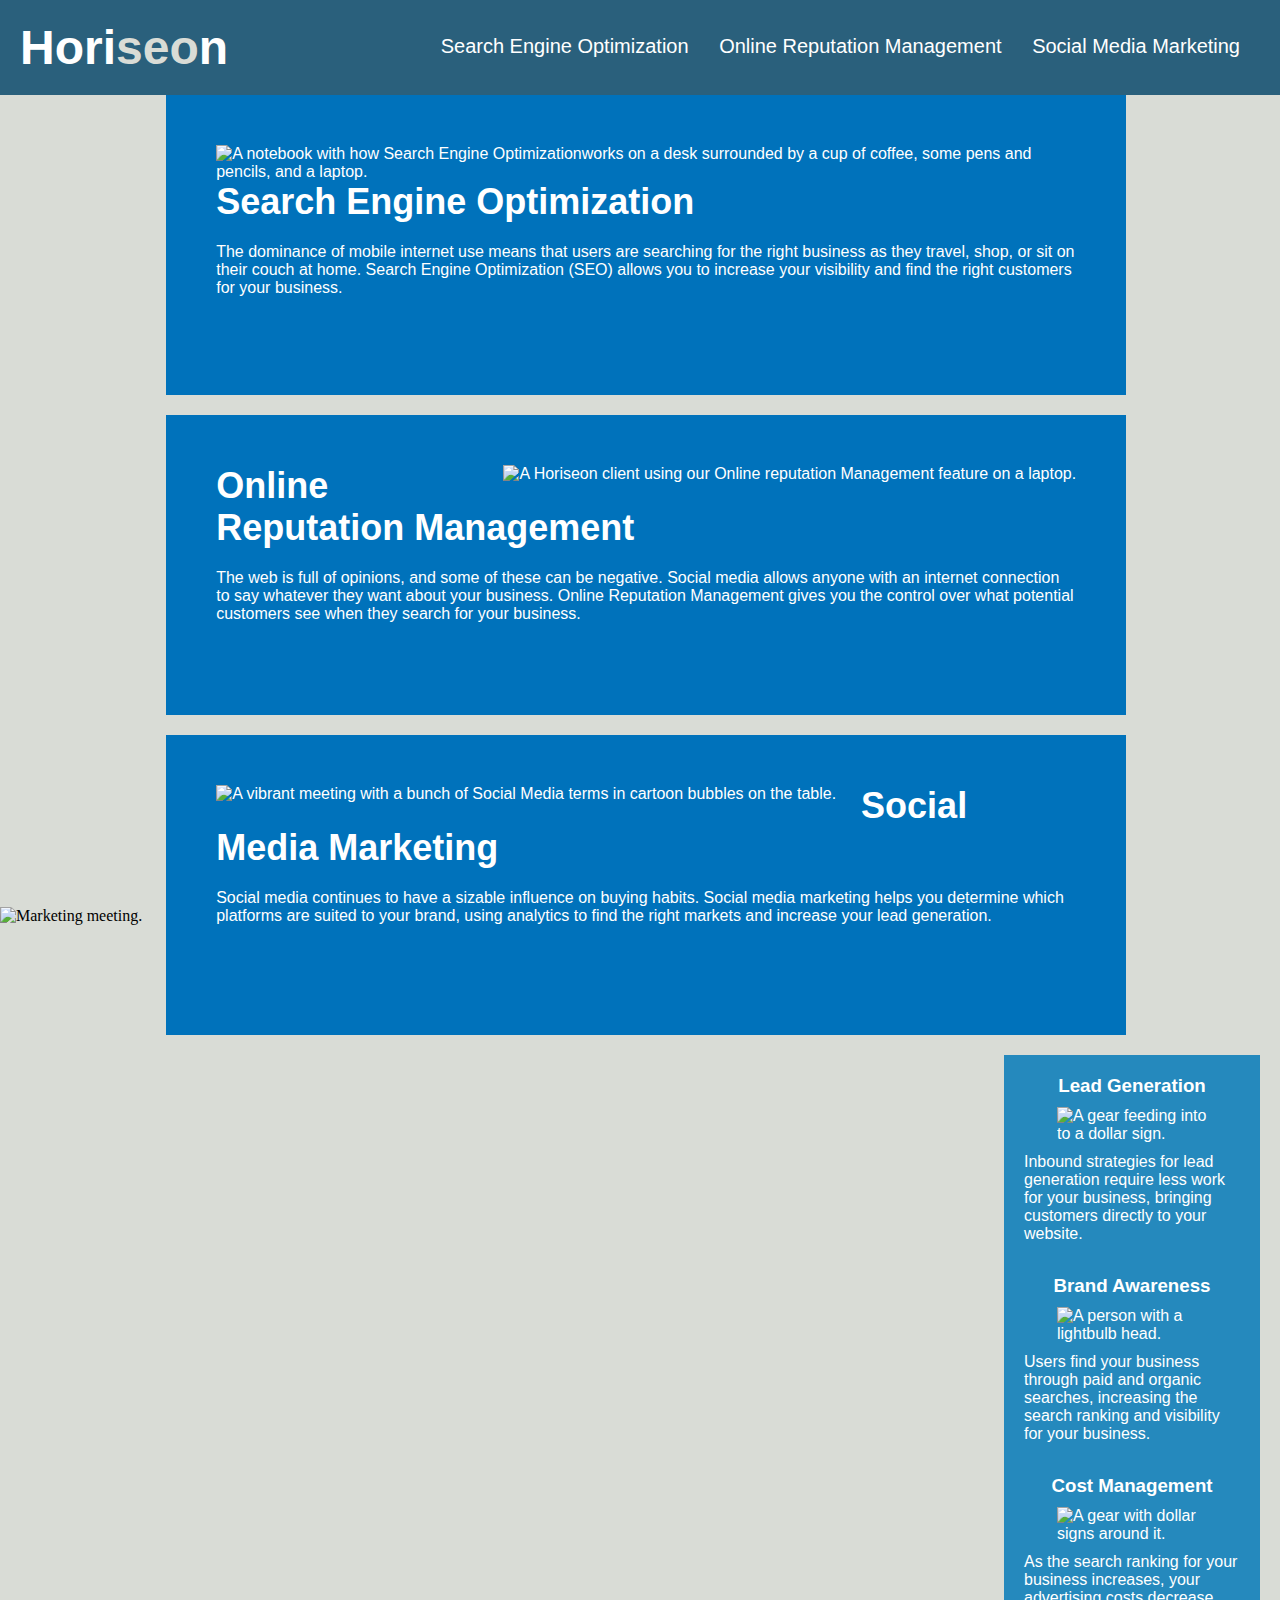
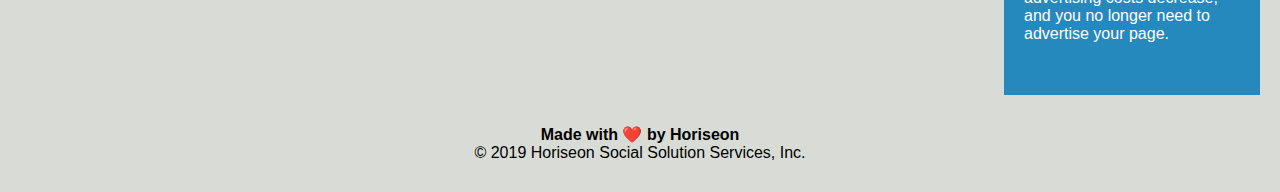
==== Develop/index.html @ aa1e2640 "Merge pull request #10 from ctalv/feature/sequential_heading" ====
<!DOCTYPE html>
<html lang="en-us">

<head>
    <meta charset="UTF-8" />
    <link rel="stylesheet" href="./assets/css/style.css">
    <title>website</title>
</head>

<body>
    <header class="header">
        <h1>Hori<span class="seo">seo</span>n</h1>
        <nav>
            <ul>
                <li>
                    <a href="#search-engine-optimization">Search Engine Optimization</a>
                </li>
                <li>
                    <a href="#online-reputation-management">Online Reputation Management</a>
                </li>
                <li>
                    <a href="#social-media-marketing">Social Media Marketing</a>
                </li>
            </ul>
        </nav>
    </header>

    <img src="./assets/images/digital-marketing-meeting.jpg" class="hero" alt="Marketing meeting." />

    <main class="content">
        <section id="search-engine-optimization" class="search-engine-optimization">
            <img src="./assets/images/search-engine-optimization.jpg" class="float-left" alt="A notebook with how Search Engine Optimizationworks on a desk surrounded by a cup of coffee, some pens and pencils, and a laptop."/>
            <h2>Search Engine Optimization</h2>
            <p>
                The dominance of mobile internet use means that users are searching for the right business as they travel, shop, or sit on their couch at home. Search Engine Optimization (SEO) allows you to increase your visibility and find the right customers for your business.
            </p>
        </section>
        <section id="online-reputation-management" class="online-reputation-management">
            <img src="./assets/images/online-reputation-management.jpg" class="float-right" alt="A Horiseon client using our Online reputation Management feature on a laptop."/>
            <h2>Online Reputation Management</h2>
            <p>
                The web is full of opinions, and some of these can be negative. Social media allows anyone with an internet connection to say whatever they want about your business. Online Reputation Management gives you the control over what potential customers see when they search for your business.
            </p>
        </section>
        <section id="social-media-marketing" class="social-media-marketing">
            <img src="./assets/images/social-media-marketing.jpg" class="float-left" alt="A vibrant meeting with a bunch of Social Media terms in cartoon bubbles on the table."/>
            <h2>Social Media Marketing</h2>
            <p>
                Social media continues to have a sizable influence on buying habits. Social media marketing helps you determine which platforms are suited to your brand, using analytics to find the right markets and increase your lead generation.
            </p>
        </section>
    </main>

    <aside class="benefits">
        <section class="benefit-lead">
            <h3>Lead Generation</h3>
            <img src="./assets/images/lead-generation.png" alt="A gear feeding into to a dollar sign."/>
            <p>
                Inbound strategies for lead generation require less work for your business, bringing customers directly to your website.
            </p>
        </section>
        <section class="benefit-brand">
            <h3>Brand Awareness</h3>
            <img src="./assets/images/brand-awareness.png" alt="A person with a lightbulb head."/>
            <p>
                Users find your business through paid and organic searches, increasing the search ranking and visibility for your business.
            </p>
        </section>
        <section class="benefit-cost">
            <h3>Cost Management</h3>
            <img src="./assets/images/cost-management.png" alt="A gear with dollar signs around it."/>
            <p>
                As the search ranking for your business increases, your advertising costs decrease, and you no longer need to advertise your page.
            </p>
        </section>
    </aside>

    <footer class="footer">
        <h4>Made with ❤️️ by Horiseon</h4>
        <p>
            &copy; 2019 Horiseon Social Solution Services, Inc.
        </p>
    </footer>
</body>

</html>
---- Develop/assets/css/style.css ----
* {
    box-sizing: border-box;
    padding: 0;
    margin: 0;
}

body {
    background-color: #d9dcd6;
}

.header {
    padding: 20px;
    font-family: 'Trebuchet MS', 'Lucida Sans Unicode', 'Lucida Grande', 'Lucida Sans', Arial, sans-serif;
    background-color: #2a607c;
    color: #ffffff;
}

.header h1 {
    display: inline-block;
    font-size: 48px;
}

.header h1 .seo {
    color: #d9dcd6;
}

.header nav {
    padding-top: 15px;
    margin-right: 20px;
    float: right;
    font-family: 'Gill Sans', 'Gill Sans MT', Calibri, 'Trebuchet MS', sans-serif;
    font-size: 20px;
}

.header nav ul {
    list-style-type: none;
}

.header nav ul li {
    display: inline-block;
    margin-left: 25px;
}

a {
    color: #ffffff;
    text-decoration: none;
}

p {
    font-size: 16px;
}

.hero {
    height: 800px;
    width: 100%;
    margin-bottom: 25px;
    background-image: url("../images/digital-marketing-meeting.jpg");
    background-size: cover;
    background-position: center;
}

.float-left {
    float: left;
    margin-right: 25px;
}

.float-right {
    float: right;
    margin-left: 25px;
}

.content {
    width: 75%;
    display: inline-block;
    margin-left: 20px;
}

.benefits {
    margin-right: 20px;
    padding: 20px;
    clear: both;
    float: right;
    width: 20%;
    height: 100%;
    font-family: 'Gill Sans', 'Gill Sans MT', Calibri, 'Trebuchet MS', sans-serif;
    background-color: #2589bd;
}

.benefit-lead {
    margin-bottom: 32px;
    color: #ffffff;
}

.benefit-brand {
    margin-bottom: 32px;
    color: #ffffff;
}

.benefit-cost {
    margin-bottom: 32px;
    color: #ffffff;
}

.benefit-lead h3 {
    margin-bottom: 10px;
    text-align: center;
}

.benefit-brand h3 {
    margin-bottom: 10px;
    text-align: center;
}

.benefit-cost h3 {
    margin-bottom: 10px;
    text-align: center;
}

.benefit-lead img {
    display: block;
    margin: 10px auto;
    max-width: 150px;
}

.benefit-brand img {
    display: block;
    margin: 10px auto;
    max-width: 150px;
}

.benefit-cost img {
    display: block;
    margin: 10px auto;
    max-width: 150px;
}

.search-engine-optimization {
    margin-bottom: 20px;
    padding: 50px;
    height: 300px;
    font-family: 'Gill Sans', 'Gill Sans MT', Calibri, 'Trebuchet MS', sans-serif;
    background-color: #0072bb;
    color: #ffffff;
}

.online-reputation-management {
    margin-bottom: 20px;
    padding: 50px;
    height: 300px;
    font-family: 'Gill Sans', 'Gill Sans MT', Calibri, 'Trebuchet MS', sans-serif;
    background-color: #0072bb;
    color: #ffffff;
}

.social-media-marketing {
    margin-bottom: 20px;
    padding: 50px;
    height: 300px;
    font-family: 'Gill Sans', 'Gill Sans MT', Calibri, 'Trebuchet MS', sans-serif;
    background-color: #0072bb;
    color: #ffffff;
}

.search-engine-optimization img {
    max-height: 200px;
}

.online-reputation-management img {
    max-height: 200px;
}

.social-media-marketing img {
    max-height: 200px;
}

.search-engine-optimization h2 {
    margin-bottom: 20px;
    font-size: 36px;
}

.online-reputation-management h2 {
    margin-bottom: 20px;
    font-size: 36px;
}

.social-media-marketing h2 {
    margin-bottom: 20px;
    font-size: 36px;
}

.footer {
    padding: 30px;
    clear: both;
    font-family: 'Trebuchet MS', 'Lucida Sans Unicode', 'Lucida Grande', 'Lucida Sans', Arial, sans-serif;
    text-align: center;
}

.footer h2 {
    font-size: 20px;
}
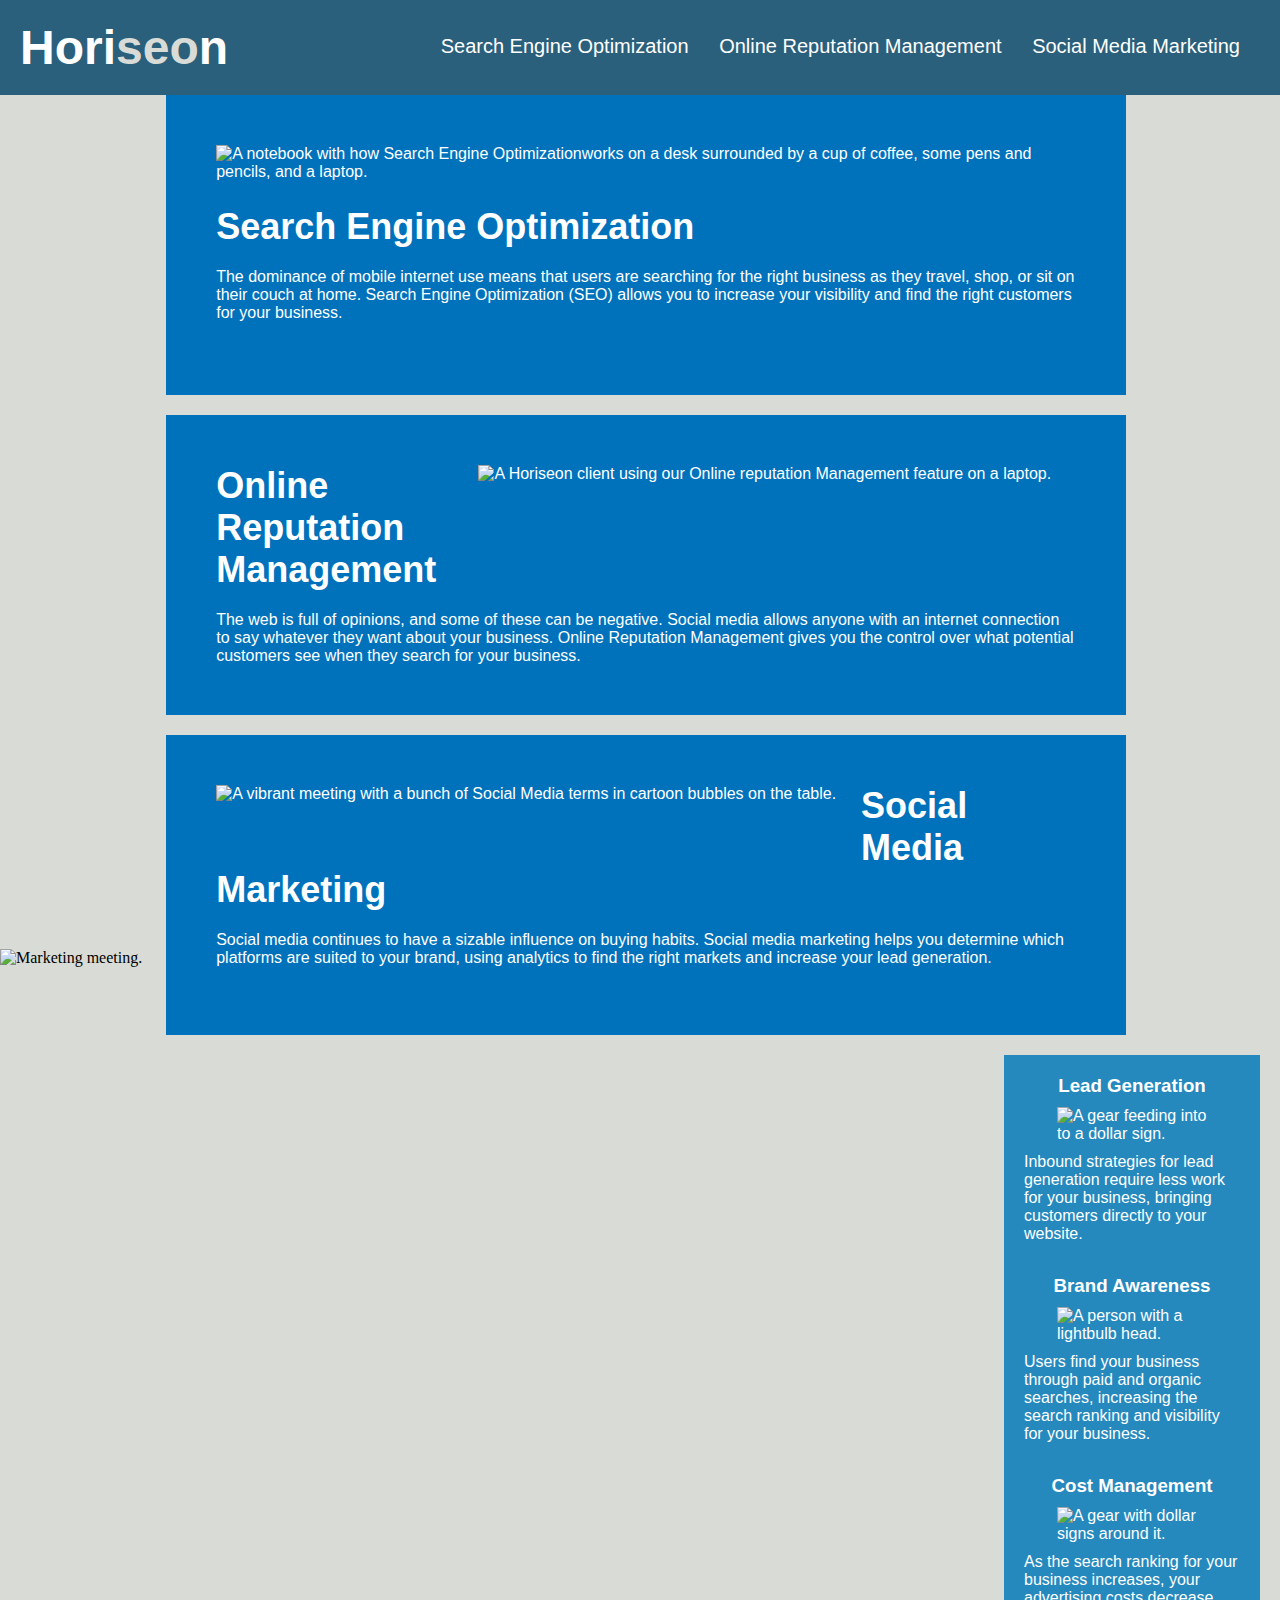
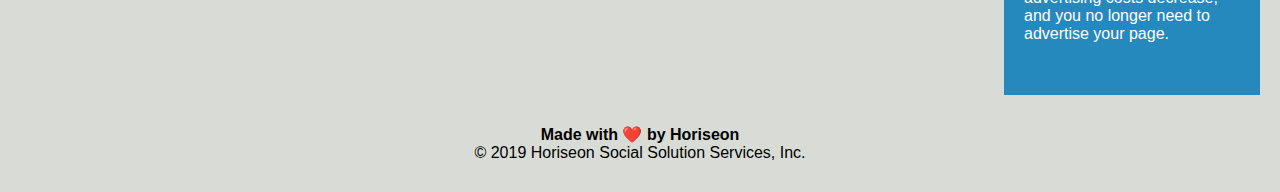
==== commit 1e2c84ca: "removed all classes from main element and consolidated under main element in CSS" ====
--- a/Develop/index.html
+++ b/Develop/index.html
@@ -4,11 +4,11 @@
 <head>
     <meta charset="UTF-8" />
     <link rel="stylesheet" href="./assets/css/style.css">
-    <title>website</title>
+    <title>Horiseon</title>
 </head>
 
 <body>
-    <header class="header">
+    <header>
         <h1>Hori<span class="seo">seo</span>n</h1>
         <nav>
             <ul>
@@ -25,25 +25,25 @@
         </nav>
     </header>
 
-    <img src="./assets/images/digital-marketing-meeting.jpg" class="hero" alt="Marketing meeting." />
+    <img src="./assets/images/digital-marketing-meeting.jpg" alt="Marketing meeting." />
 
-    <main class="content">
-        <section id="search-engine-optimization" class="search-engine-optimization">
-            <img src="./assets/images/search-engine-optimization.jpg" class="float-left" alt="A notebook with how Search Engine Optimizationworks on a desk surrounded by a cup of coffee, some pens and pencils, and a laptop."/>
+    <main>
+        <section id="search-engine-optimization">
+            <img src="./assets/images/search-engine-optimization.jpg" alt="A notebook with how Search Engine Optimizationworks on a desk surrounded by a cup of coffee, some pens and pencils, and a laptop."/>
             <h2>Search Engine Optimization</h2>
             <p>
                 The dominance of mobile internet use means that users are searching for the right business as they travel, shop, or sit on their couch at home. Search Engine Optimization (SEO) allows you to increase your visibility and find the right customers for your business.
             </p>
         </section>
-        <section id="online-reputation-management" class="online-reputation-management">
-            <img src="./assets/images/online-reputation-management.jpg" class="float-right" alt="A Horiseon client using our Online reputation Management feature on a laptop."/>
+        <section id="online-reputation-management">
+            <img src="./assets/images/online-reputation-management.jpg" alt="A Horiseon client using our Online reputation Management feature on a laptop." />
             <h2>Online Reputation Management</h2>
             <p>
                 The web is full of opinions, and some of these can be negative. Social media allows anyone with an internet connection to say whatever they want about your business. Online Reputation Management gives you the control over what potential customers see when they search for your business.
             </p>
         </section>
-        <section id="social-media-marketing" class="social-media-marketing">
-            <img src="./assets/images/social-media-marketing.jpg" class="float-left" alt="A vibrant meeting with a bunch of Social Media terms in cartoon bubbles on the table."/>
+        <section id="social-media-marketing">
+            <img src="./assets/images/social-media-marketing.jpg" alt="A vibrant meeting with a bunch of Social Media terms in cartoon bubbles on the table."/>
             <h2>Social Media Marketing</h2>
             <p>
                 Social media continues to have a sizable influence on buying habits. Social media marketing helps you determine which platforms are suited to your brand, using analytics to find the right markets and increase your lead generation.
--- a/Develop/assets/css/style.css
+++ b/Develop/assets/css/style.css
@@ -8,23 +8,23 @@
     background-color: #d9dcd6;
 }
 
-.header {
+header {
     padding: 20px;
     font-family: 'Trebuchet MS', 'Lucida Sans Unicode', 'Lucida Grande', 'Lucida Sans', Arial, sans-serif;
     background-color: #2a607c;
     color: #ffffff;
 }
 
-.header h1 {
+header h1 {
     display: inline-block;
     font-size: 48px;
 }
 
-.header h1 .seo {
+header h1 .seo {
     color: #d9dcd6;
 }
 
-.header nav {
+header nav {
     padding-top: 15px;
     margin-right: 20px;
     float: right;
@@ -32,11 +32,11 @@
     font-size: 20px;
 }
 
-.header nav ul {
+header nav ul {
     list-style-type: none;
 }
 
-.header nav ul li {
+header nav ul li {
     display: inline-block;
     margin-left: 25px;
 }
@@ -50,15 +50,16 @@
     font-size: 16px;
 }
 
-.hero {
-    height: 800px;
+body img {
+    /* height: 800px; */
     width: 100%;
     margin-bottom: 25px;
-    background-image: url("../images/digital-marketing-meeting.jpg");
+    /* style: background-image; */
     background-size: cover;
     background-position: center;
 }
 
+/* 
 .float-left {
     float: left;
     margin-right: 25px;
@@ -67,12 +68,38 @@
 .float-right {
     float: right;
     margin-left: 25px;
-}
-
-.content {
+} 
+*/
+
+main {
     width: 75%;
     display: inline-block;
     margin-left: 20px;
+}
+
+main section {
+    margin-bottom: 20px;
+    padding: 50px;
+    height: 300px;
+    font-family: 'Gill Sans', 'Gill Sans MT', Calibri, 'Trebuchet MS', sans-serif;
+    background-color: #0072bb;
+    color: #ffffff;
+}
+
+main img {
+    max-height: 200px;
+    width: auto;
+    float: left;
+    margin-right: 25px;
+}
+
+#online-reputation-management img {
+    float: right;
+}
+
+h2 {
+    margin-bottom: 20px;
+    font-size: 36px;
 }
 
 .benefits {
@@ -133,7 +160,7 @@
     margin: 10px auto;
     max-width: 150px;
 }
-
+/* 
 .search-engine-optimization {
     margin-bottom: 20px;
     padding: 50px;
@@ -159,20 +186,31 @@
     font-family: 'Gill Sans', 'Gill Sans MT', Calibri, 'Trebuchet MS', sans-serif;
     background-color: #0072bb;
     color: #ffffff;
-}
-
+} 
+*/
+/* 
 .search-engine-optimization img {
     max-height: 200px;
+    width: auto;
+    float: left;
+    margin-right: 25px;
 }
 
 .online-reputation-management img {
     max-height: 200px;
+    width: auto;
+    float: right;
+    margin-left: 25px;
 }
 
 .social-media-marketing img {
     max-height: 200px;
-}
-
+    width:auto;
+    float: left;
+    margin-right: 25px;
+} 
+*/
+/* 
 .search-engine-optimization h2 {
     margin-bottom: 20px;
     font-size: 36px;
@@ -186,7 +224,8 @@
 .social-media-marketing h2 {
     margin-bottom: 20px;
     font-size: 36px;
-}
+} 
+*/
 
 .footer {
     padding: 30px;
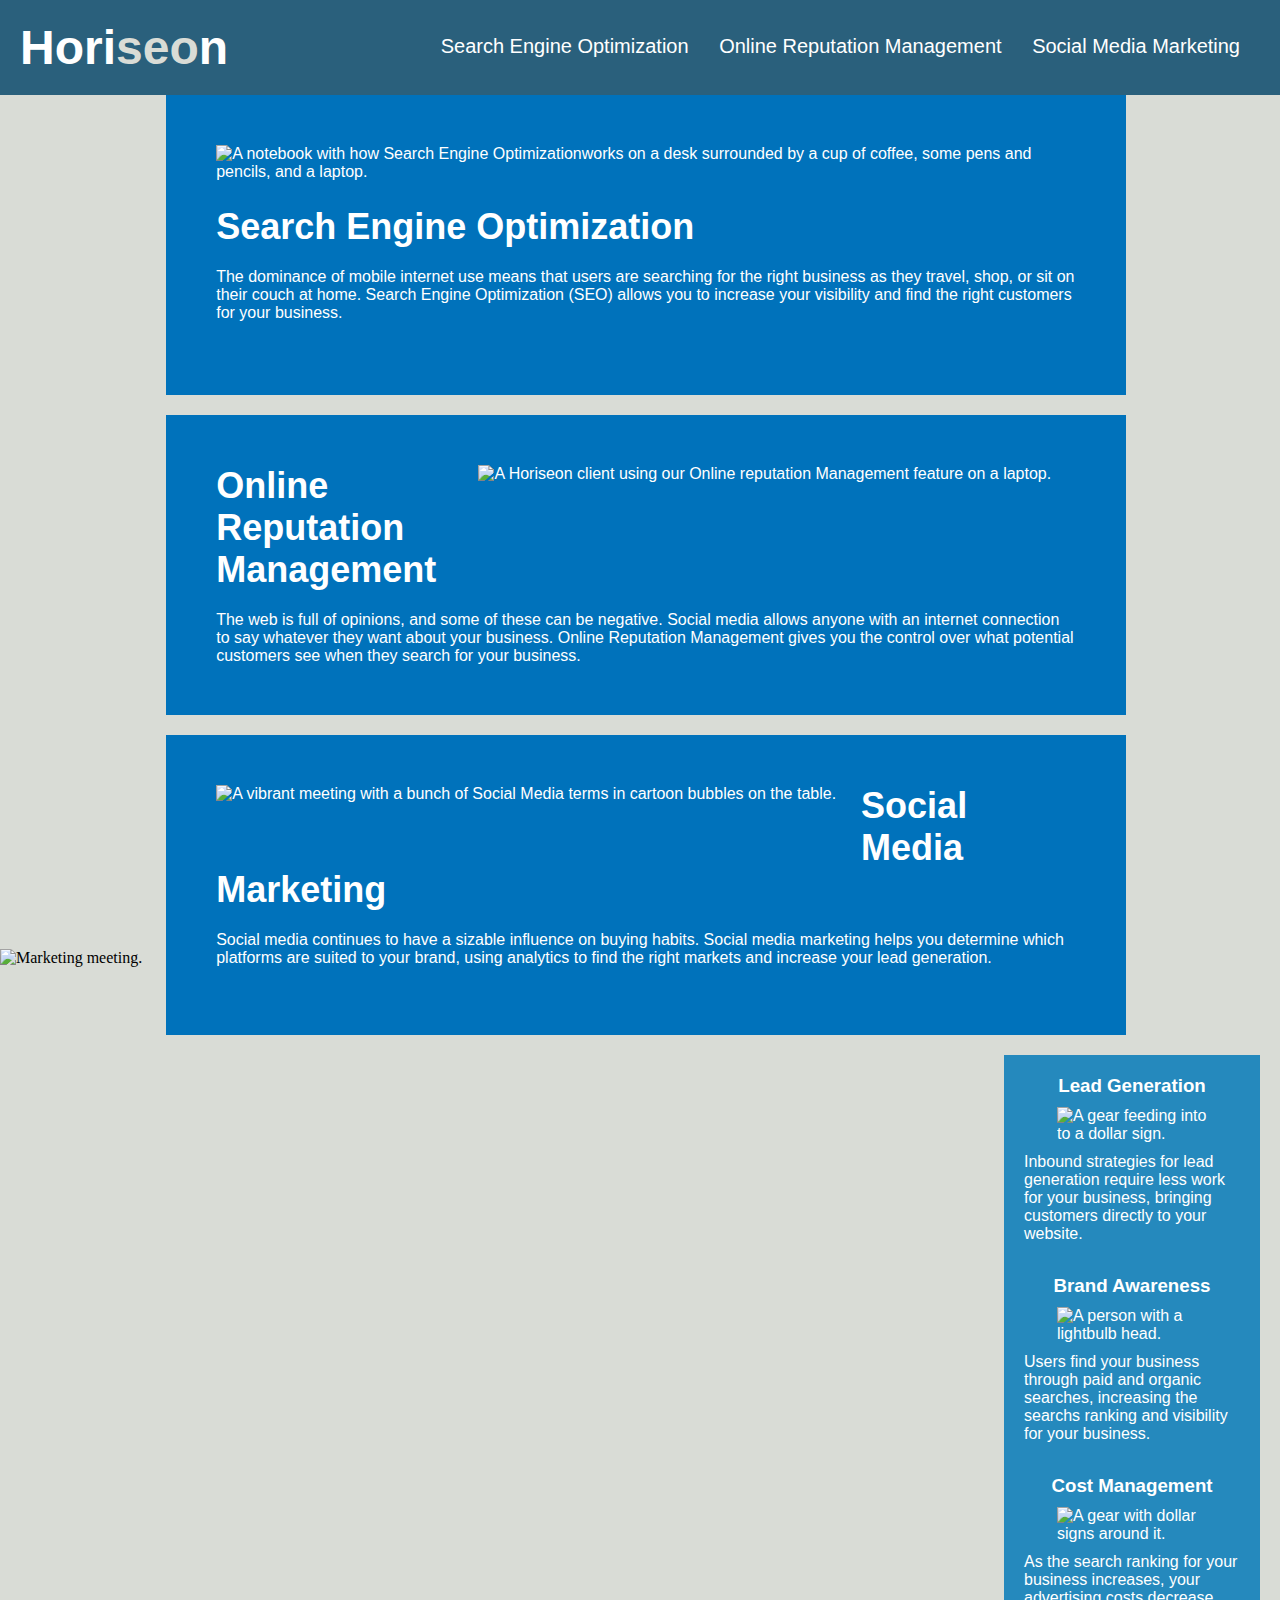
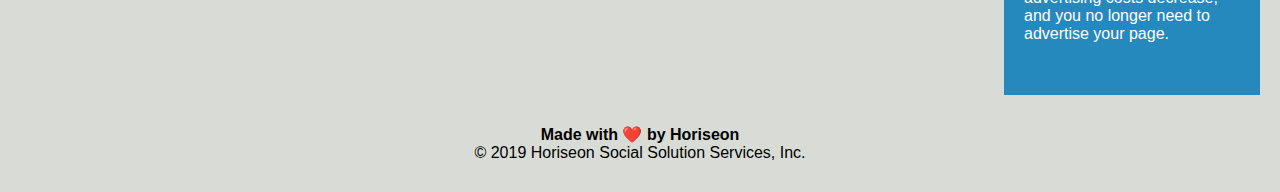
==== commit 92e40737: "removed all classes from aside element and consolidaed under aside element in CSS" ====
--- a/Develop/index.html
+++ b/Develop/index.html
@@ -51,22 +51,22 @@
         </section>
     </main>
 
-    <aside class="benefits">
-        <section class="benefit-lead">
+    <aside>
+        <section>
             <h3>Lead Generation</h3>
             <img src="./assets/images/lead-generation.png" alt="A gear feeding into to a dollar sign."/>
             <p>
                 Inbound strategies for lead generation require less work for your business, bringing customers directly to your website.
             </p>
         </section>
-        <section class="benefit-brand">
+        <section>
             <h3>Brand Awareness</h3>
             <img src="./assets/images/brand-awareness.png" alt="A person with a lightbulb head."/>
             <p>
-                Users find your business through paid and organic searches, increasing the search ranking and visibility for your business.
+                Users find your business through paid and organic searches, increasing the searchs ranking and visibility for your business.
             </p>
         </section>
-        <section class="benefit-cost">
+        <section>
             <h3>Cost Management</h3>
             <img src="./assets/images/cost-management.png" alt="A gear with dollar signs around it."/>
             <p>
--- a/Develop/assets/css/style.css
+++ b/Develop/assets/css/style.css
@@ -102,7 +102,7 @@
     font-size: 36px;
 }
 
-.benefits {
+aside {
     margin-right: 20px;
     padding: 20px;
     clear: both;
@@ -113,6 +113,22 @@
     background-color: #2589bd;
 }
 
+aside section {
+    margin-bottom: 32px;
+    color: #ffffff; 
+}
+
+h3 {
+    margin-bottom: 10px;
+    text-align: center;
+}
+
+aside section img {
+    display: block;
+    margin: 10px auto;
+    max-width: 150px;
+}
+/* 
 .benefit-lead {
     margin-bottom: 32px;
     color: #ffffff;
@@ -126,8 +142,9 @@
 .benefit-cost {
     margin-bottom: 32px;
     color: #ffffff;
-}
-
+} 
+*/
+/* 
 .benefit-lead h3 {
     margin-bottom: 10px;
     text-align: center;
@@ -141,8 +158,9 @@
 .benefit-cost h3 {
     margin-bottom: 10px;
     text-align: center;
-}
-
+} 
+*/
+/* 
 .benefit-lead img {
     display: block;
     margin: 10px auto;
@@ -159,7 +177,8 @@
     display: block;
     margin: 10px auto;
     max-width: 150px;
-}
+} 
+*/
 /* 
 .search-engine-optimization {
     margin-bottom: 20px;
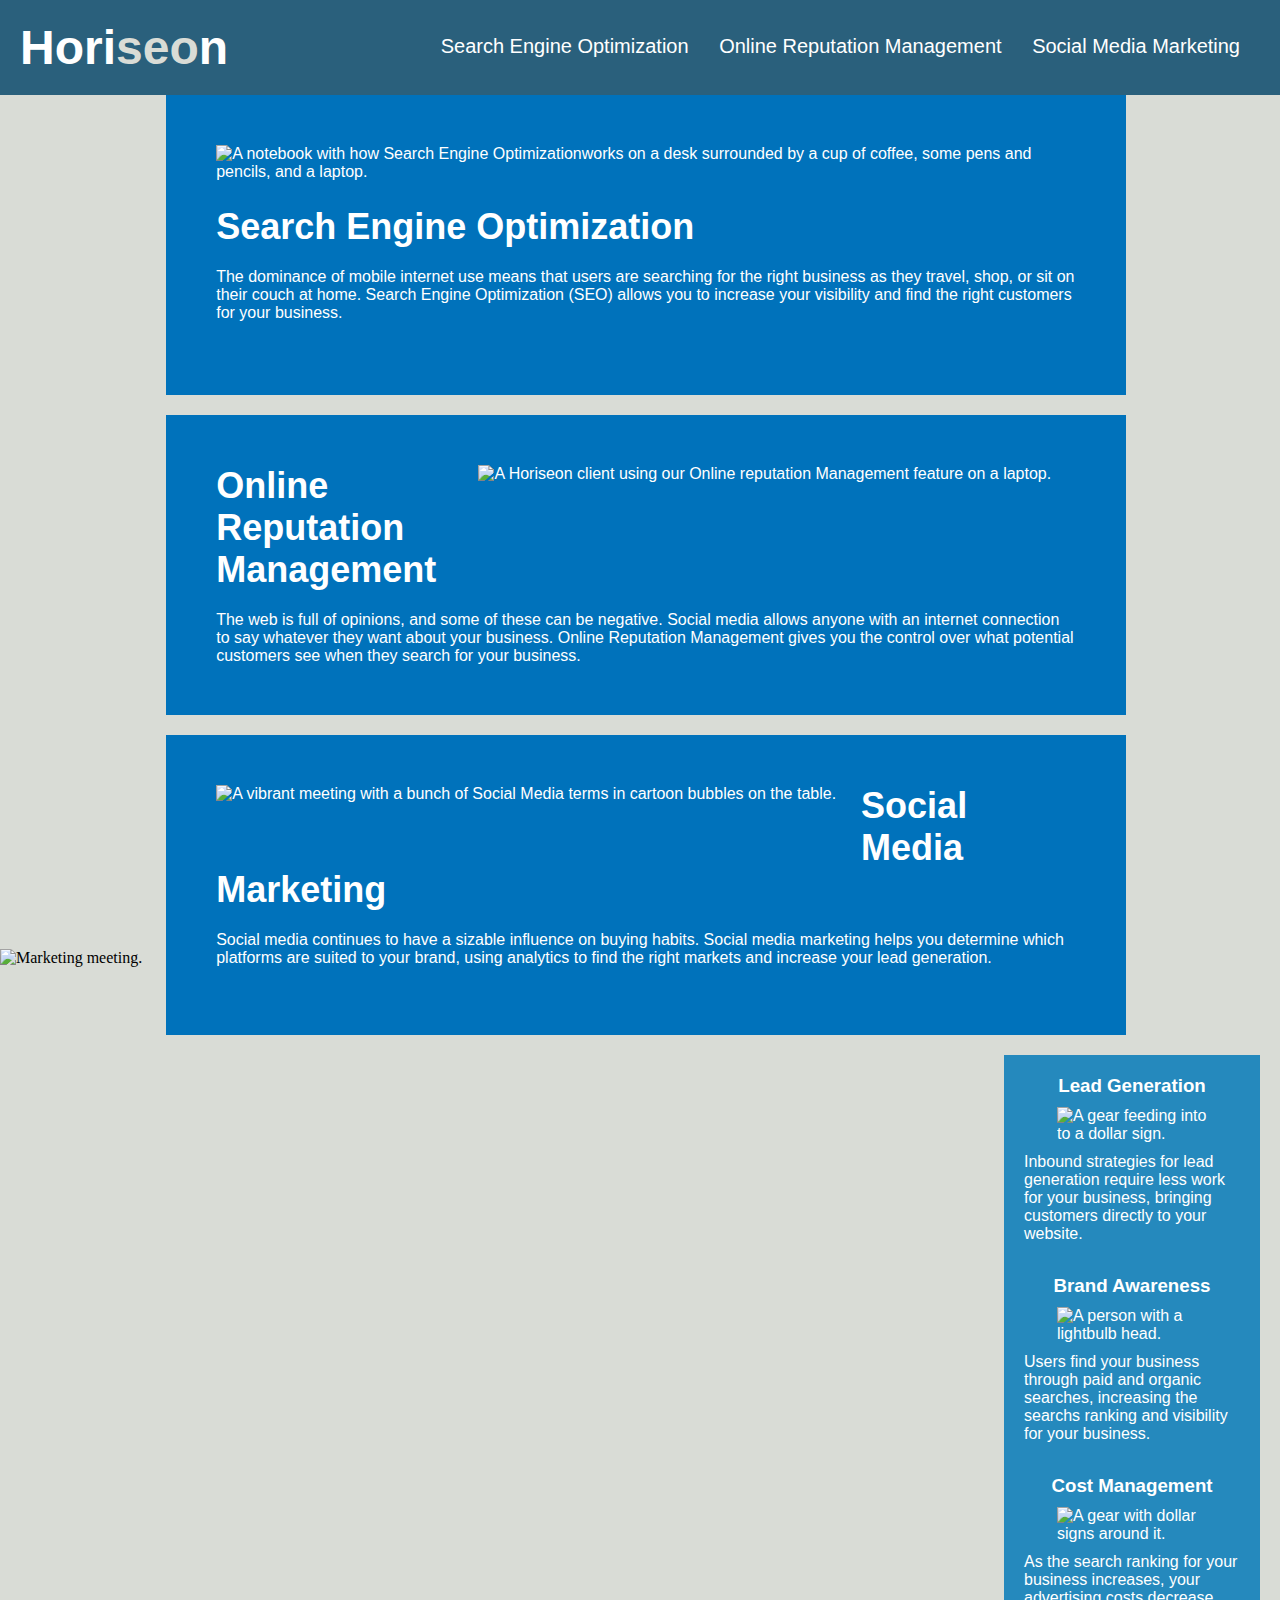
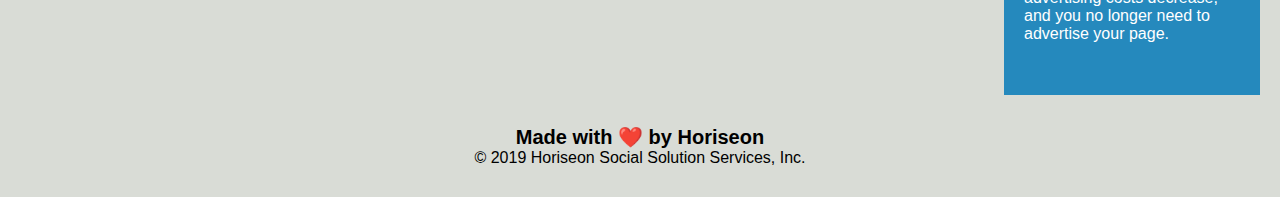
==== commit adc472fd: "removed footer class and consolidated under footer element in CSS" ====
--- a/Develop/index.html
+++ b/Develop/index.html
@@ -9,7 +9,7 @@
 
 <body>
     <header>
-        <h1>Hori<span class="seo">seo</span>n</h1>
+        <h1>Hori<span>seo</span>n</h1>
         <nav>
             <ul>
                 <li>
@@ -75,7 +75,7 @@
         </section>
     </aside>
 
-    <footer class="footer">
+    <footer>
         <h4>Made with ❤️️ by Horiseon</h4>
         <p>
             &copy; 2019 Horiseon Social Solution Services, Inc.
--- a/Develop/assets/css/style.css
+++ b/Develop/assets/css/style.css
@@ -15,16 +15,16 @@
     color: #ffffff;
 }
 
-header h1 {
+h1 {
     display: inline-block;
     font-size: 48px;
 }
 
-header h1 .seo {
+h1 span {
     color: #d9dcd6;
 }
 
-header nav {
+nav {
     padding-top: 15px;
     margin-right: 20px;
     float: right;
@@ -32,11 +32,11 @@
     font-size: 20px;
 }
 
-header nav ul {
+nav ul {
     list-style-type: none;
 }
 
-header nav ul li {
+nav ul li {
     display: inline-block;
     margin-left: 25px;
 }
@@ -246,13 +246,15 @@
 } 
 */
 
-.footer {
+footer {
     padding: 30px;
     clear: both;
     font-family: 'Trebuchet MS', 'Lucida Sans Unicode', 'Lucida Grande', 'Lucida Sans', Arial, sans-serif;
     text-align: center;
-}
-
-.footer h2 {
     font-size: 20px;
 }
+/* 
+.footer h4 {
+    font-size: 20px;
+} 
+*/
